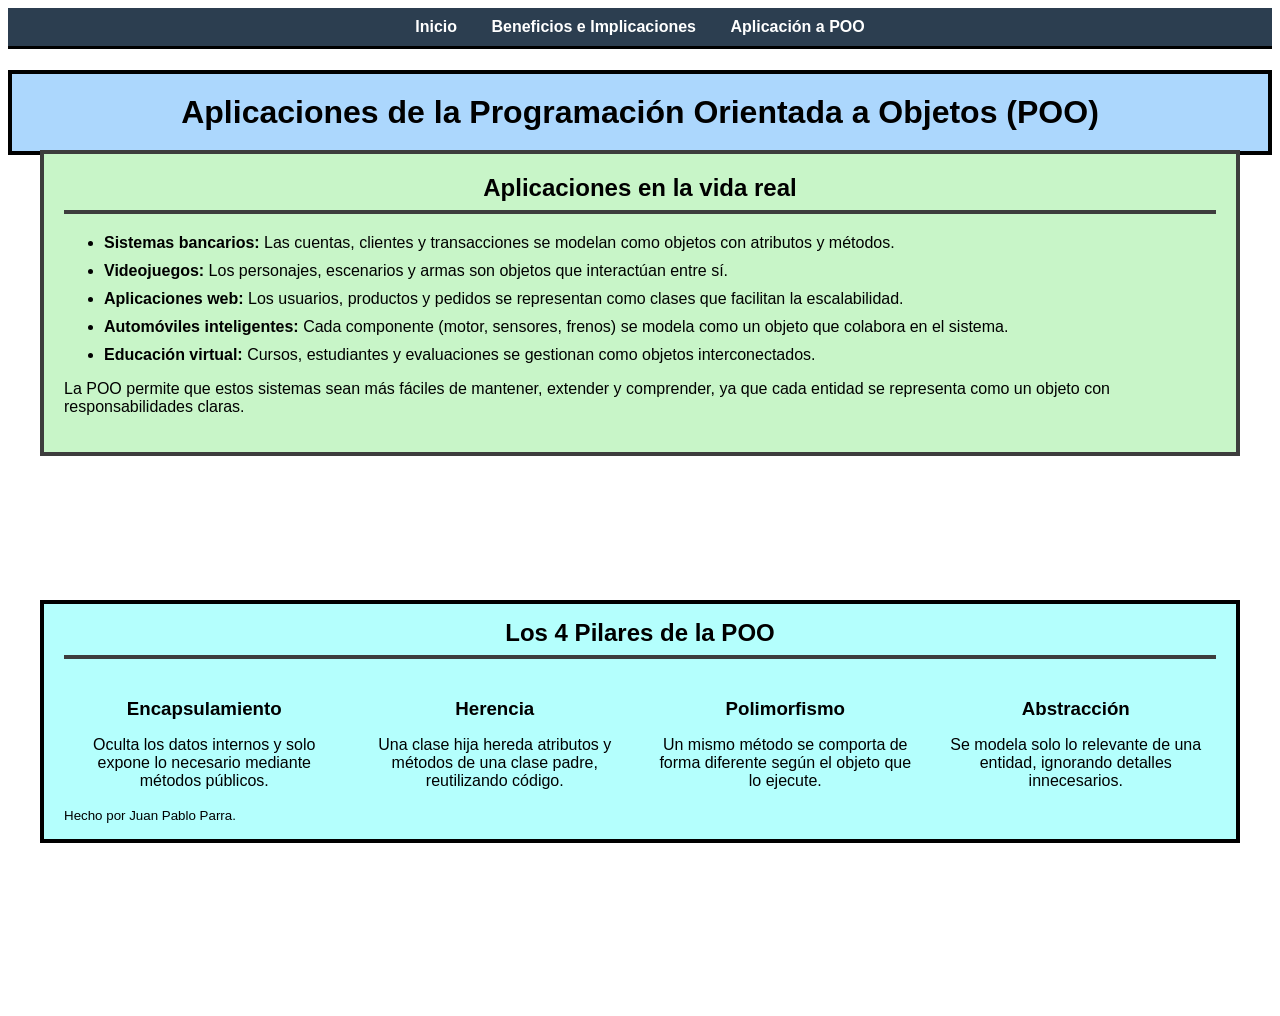
==== aplicacionOrientadaObjetos.html @ c32249aa "First Commit" ====
<!DOCTYPE html>
<html lang="es">
<head>
    <meta charset="UTF-8">
    <meta name="viewport" content="width=device-width, initial-scale=1.0">
    <title>Aplicaciones de la Programación Orientada a Objetos</title>
    <style>
        * {
            font-family: Arial;
        }
        body {
            background-color: rgba(255, 255, 255, 0.685);
            min-height: 1000px;
        }
        h1 {
            top: 0;
            left: 0;
            text-align: center;
            padding: 20px 50px;
            background-color: rgb(172, 215, 253);
            border: solid black 4px;
        }

        /* Menú superior */
        .menu {
            background-color: #2c3e50;
            padding: 10px 0;
            text-align: center;
            border-bottom: solid 3px black;
        }
        .menu ul {
            list-style: none;
            margin: 0;
            padding: 0;
        }
        .menu ul li {
            display: inline;
            margin: 0 15px;
        }
        .menu ul li a {
            color: white;
            text-decoration: none;
            font-weight: bold;
            transition: color 0.3s;
        }
        .menu ul li a:hover {
            color: #f39c12;
        }

        .aplicaciones {
            position: absolute;
            top: 150px;
            left: 40px;
            right: 40px;
            background-color: rgb(200, 245, 200);
            border: solid 4px rgb(61, 61, 61);
            padding: 20px;
            box-sizing: border-box;
        }
        .aplicaciones h2 {
            text-align: center;
            margin-top: 0;
            border-bottom: 4px solid rgb(61, 61, 61);
            padding-bottom: 8px;
        }
        .aplicaciones li {
            margin-bottom: 10px;
        }

        .seccion-inferior {
            position: absolute;
            top: 600px;
            left: 40px;
            right: 40px;
            background-color: rgb(180, 255, 253);
            border: solid 4px rgb(0, 0, 0);
            padding: 15px 20px;
            box-sizing: border-box;
        }
        .seccion-inferior h2 {
            text-align: center;
            margin-top: 0;
            border-bottom: 4px solid rgb(61, 61, 61);
            padding-bottom: 8px;
        }
        .pilares-grid {
            display: flex;
            justify-content: space-around;
            gap: 10px;
        }
        .pilar {
            text-align: center;
            width: 22%;
        }
        .pilar h3 {
            margin-bottom: 4px;
        }
    </style>
</head>
<body>

    <!-- Menú superior -->
    <nav class="menu">
        <ul>
            <li><a href="index.html">Inicio</a></li>
            <li><a href="beneficios.html">Beneficios e Implicaciones</a></li>
            <li><a href="aplicacionOrientadaObjetos.html">Aplicación a POO</a></li>
        </ul>
    </nav>

    <h1>Aplicaciones de la Programación Orientada a Objetos (POO)</h1>

    <div class="aplicaciones">
        <h2>Aplicaciones en la vida real</h2>
        <ul>
            <li><strong>Sistemas bancarios:</strong> Las cuentas, clientes y transacciones se modelan como objetos con atributos y métodos.</li>
            <li><strong>Videojuegos:</strong> Los personajes, escenarios y armas son objetos que interactúan entre sí.</li>
            <li><strong>Aplicaciones web:</strong> Los usuarios, productos y pedidos se representan como clases que facilitan la escalabilidad.</li>
            <li><strong>Automóviles inteligentes:</strong> Cada componente (motor, sensores, frenos) se modela como un objeto que colabora en el sistema.</li>
            <li><strong>Educación virtual:</strong> Cursos, estudiantes y evaluaciones se gestionan como objetos interconectados.</li>
        </ul>
        <p>La POO permite que estos sistemas sean más fáciles de mantener, extender y comprender, ya que cada entidad se representa como un objeto con responsabilidades claras.</p>
    </div>

    <div class="seccion-inferior">
        <h2>Los 4 Pilares de la POO</h2>
        <div class="pilares-grid">
            <div class="pilar">
                <h3>Encapsulamiento</h3>
                <p>Oculta los datos internos y solo expone lo necesario mediante métodos públicos.</p>
            </div>
            <div class="pilar">
                <h3>Herencia</h3>
                <p>Una clase hija hereda atributos y métodos de una clase padre, reutilizando código.</p>
            </div>
            <div class="pilar">
                <h3>Polimorfismo</h3>
                <p>Un mismo método se comporta de forma diferente según el objeto que lo ejecute.</p>
            </div>
            <div class="pilar">
                <h3>Abstracción</h3>
                <p>Se modela solo lo relevante de una entidad, ignorando detalles innecesarios.</p>
            </div>
        </div>
        <footer>
        <small>Hecho por Juan Pablo Parra.</small>
    </footer>
    </div>

    
</body>
</html>
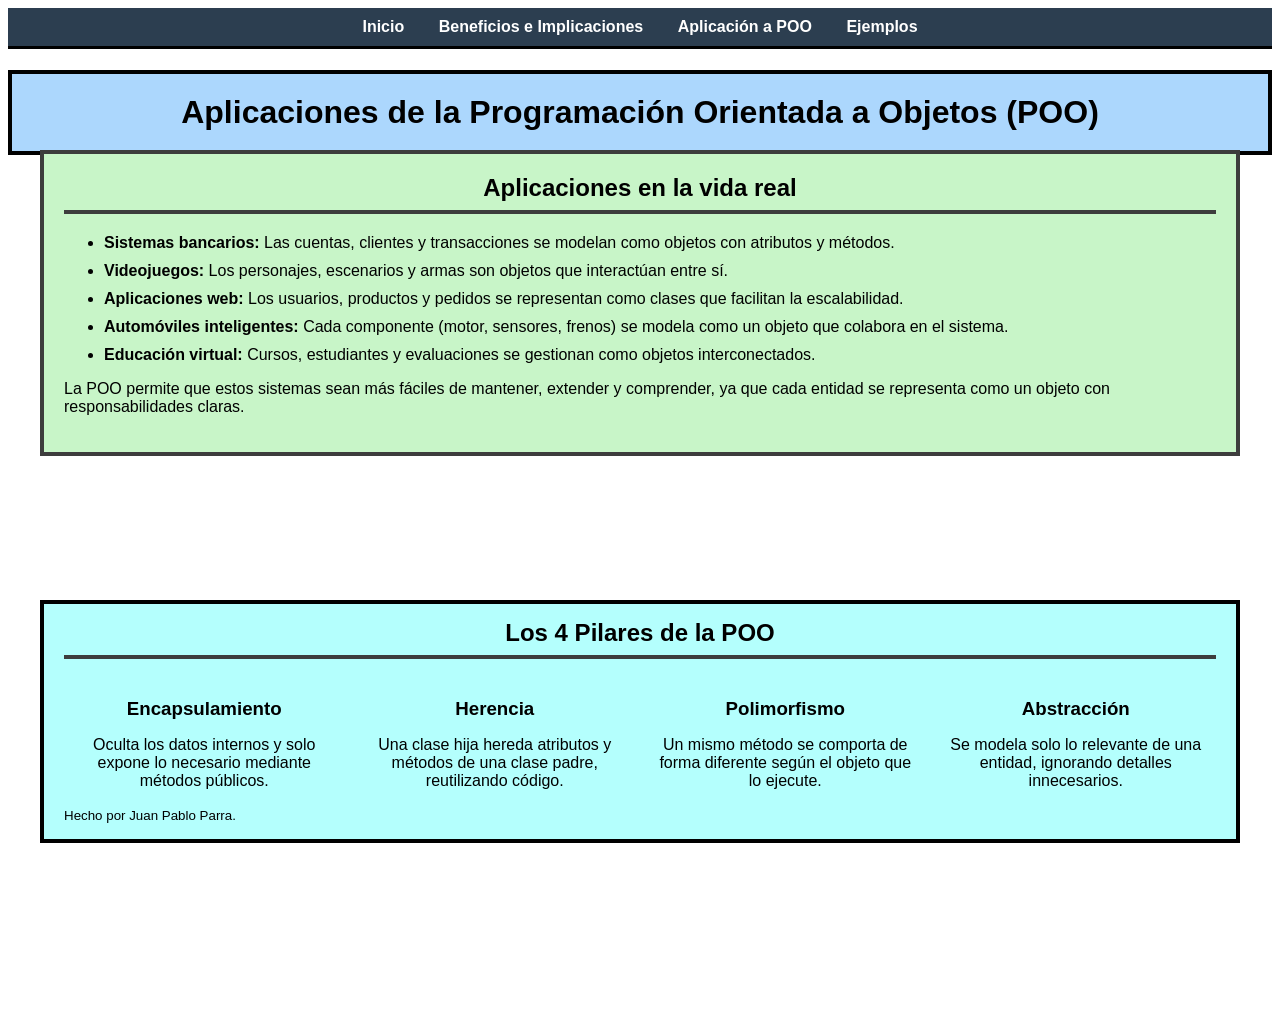
==== commit a34fee76: "Agregacion de ejemplos" ====
--- a/aplicacionOrientadaObjetos.html
+++ b/aplicacionOrientadaObjetos.html
@@ -105,6 +105,7 @@
             <li><a href="index.html">Inicio</a></li>
             <li><a href="beneficios.html">Beneficios e Implicaciones</a></li>
             <li><a href="aplicacionOrientadaObjetos.html">Aplicación a POO</a></li>
+            <li><a href="ejemplos.html">Ejemplos</a></li>
         </ul>
     </nav>
 
